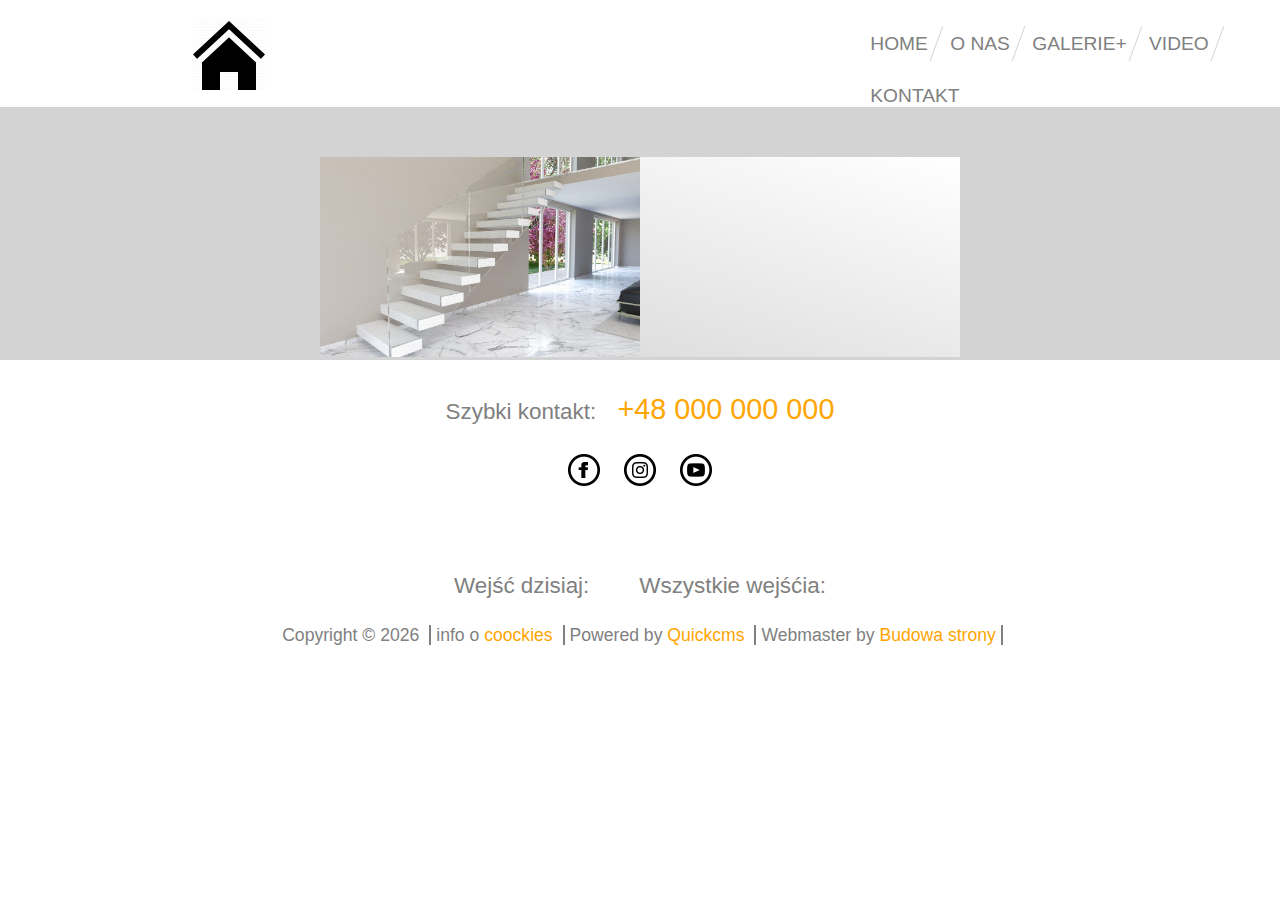
==== galerie.html @ c74ea85f "fabrykacoco" ====
<!DOCTYPE html>
<html lang="en">
  <head>
    <meta charset="UTF-8" />
    <title>Galerie</title>
    <link rel="stylesheet" href="reset.css" />
    <link rel="stylesheet" href="galerie.css" />
  </head>
  <body class="body-galerie">
    <header class="header-galerie">
      <img src="img/iconmonstr-home-1-72.png" alt="Home" />
      <nav class="header-nav">
        <ul>
          <div class="header-stick">
            <li class="header-list">
              <a href="index.html" class="header-links">HOME</a>
            </li>
          </div>
          <div class="header-stick">
            <li class="header-list">
              <a href="o-nas.html" class="header-links">O NAS</a>
            </li>
          </div>
          <div class="header-stick">
            <li class="header-list">
              <a href="galerie.html" class="header-links">GALERIE+</a>
            </li>
          </div>
          <div class="header-stick">
            <li class="header-list">
              <a href="index.html" class="header-links">VIDEO</a>
            </li>
          </div>
          <div class="header-stick-no-border">
            <li class="header-list">
              <a href="index.html" class="header-links">KONTAKT</a>
            </li>
          </div>
        </ul>
      </nav>
    </header>
    <main class="main-galerie">
      <section class="section-galerie">
        <div class="div-gkwadratowa">
          <div class="img-gkwadratowa">
            <img src="img/modern stairs gallery.jpg" alt="gkwadratowa" />
          </div>
        </div>
      </section>
    </main>
    <footer class="footer-galerie">
      <div class="footer-contact">
        <p class="tell-p">
          Szybki kontakt:
          <a href="tell:+48 000 000 000" class="tell-a">+48 000 000 000</a>
        </p>
        <nav class="media-nav">
          <ul>
            <li class="footer-media">
              <a href="https://www.facebook.com/kremufkapej-103575088151304"
                ><img src="img/iconmonstr-facebook-5-32.png" alt="facebook"
              /></a>
            </li>
            <li class="footer-media">
              <a href="https://www.instagram.com/internat_pzs2/"
                ><img src="img/iconmonstr-instagram-15-32.png" alt="instagram"
              /></a>
            </li>
            <li class="footer-media">
              <a href="https://www.youtube.com/watch?v=dQw4w9WgXcQ"
                ><img src="img/iconmonstr-youtube-10-32.png" alt="youtube"
              /></a>
            </li>
          </ul>
        </nav>
      </div>
      <div class="footer-info">
        <div class="footer-entrences">
          <p class="entrences-p">Wejść dzisiaj:</p>
          <p class="entrences-p">Wszystkie wejśćia:</p>
        </div>
        <nav class="copyright-nav">
          <ul>
            <div class="footer-stick">
              <li class="copyright-list">
                Copyright &copy;
                <script>
                  document.write(new Date().getFullYear());
                </script>
              </li>
            </div>
            <div class="footer-stick">
              <li class="copyright-list">
                info o <a href="cookies" class="copyright-links">coockies</a>
              </li>
            </div>
            <div class="footer-stick">
              <li class="copyright-list">
                Powered by
                <a href="Quickcms" class="copyright-links">Quickcms</a>
              </li>
            </div>
            <div class="footer-stick">
              <li class="copyright-list">
                Webmaster by
                <a href="Webmaster" class="copyright-links">Budowa strony</a>
              </li>
            </div>
          </ul>
        </nav>
      </div>
    </footer>
  </body>
</html>
---- galerie.css ----
.body-galerie {
  width: 100%;
  height: 100%;
  font-family: Arial, Helvetica, sans-serif;
  font-size: 1rem;
}

/*-------------------Header do home-------------------*/

.header-galerie {
  display: flex;
  width: auto;
  height: 85px;
  margin-top: 10px;
  margin-bottom: 10px;
  margin-left: 0px;
  margin-right: 0px;
  padding-left: 15%;
  align-items: center;
  border: 1px solid transparent;
}

.header-nav {
  padding-left: 55%;
  display: inline;
  font-size: 1.2rem;
  background-color: white;
}

.header-stick {
  display: inline-flex;
  align-items: center;
}

.header-stick::after {
  content: "";
  display: flex;
  height: 35px;
  margin-top: 25px;
  margin-bottom: 25px;
  border-right: 1px solid lightgrey;
  transform: skew(-20deg);
  align-items: center;
}

.header-stick-no-border {
  display: inline-flex;
}

.header-links {
  text-decoration: none;
  color: grey;
  padding-left: 8px;
  padding-right: 8px;
  margin-top: auto;
  transition: color 0.4s;
}

.header-links:hover {
  color: orange;
}

/*-------------------Main do home-------------------*/

.main-galerie {
  display: block;
  width: auto;
  height: auto;
  background-color: lightgrey;
}

.section-galerie {
  display: block;
  align-items: center;
  text-align: center;
}

.div-gkwadratowa {
  display: inline-flex;
  width: 50%;
  height: 50%;
  margin-top: 50px;
  align-items: center;
  text-align: center;
  background-color: white;
  background-image: linear-gradient(to bottom left, white, lightgray);
}

.img-gkwadratowa {
  content: url(img/modern\ stairs\ gallery.jpg);
  width: 50%;
  height: auto;
}

/*-------------------Footer do home-------------------*/

.footer-onas {
  display: block;
  width: auto;
  height: auto;
  background-color: lightgrey;
}

.footer-contact {
  width: 100%;
  height: 180px;
  align-items: center;
  text-align: center;
  background-color: white;
}

.tell-p {
  padding-top: 35px;
  font-size: 1.4rem;
  color: grey;
  font-weight: 500;
}

.tell-a {
  padding-left: 15px;
  font-size: 1.8rem;
  color: orange;
  text-decoration: none;
  transition: color 0.4s;
}

.tell-a:hover {
  color: grey;
  transition: 0.4s;
}

.media-nav {
  display: inline;
}

.footer-media {
  display: inline-flex;
  padding-top: 30px;
  position: static;
  margin-left: 10px;
  margin-right: 10px;
}

.footer-info {
  width: 100%;
  height: 100px;
  margin-top: 10px;
  align-items: center;
  text-align: center;
  background-color: white;
  font-size: 1rem;
}

.footer-entrences {
  display: inline-flex;
}

.entrences-p {
  font-size: 1.4rem;
  color: grey;
  margin-top: 25px;
  margin-left: 25px;
  margin-right: 25px;
  font-weight: 500;
}

.copyright-nav {
  display: block;
  margin-top: 30px;
  font-size: 1.1rem;
  color: grey;
}

.copyright-list {
  text-decoration: none;
  display: inherit;
  margin-left: 5px;
  margin-right: 5px;
}

.footer-stick {
  display: inline;
  align-items: center;
}

.footer-stick::after {
  display: inherit;
  content: "";
  height: 35px;
  margin-top: 25px;
  margin-bottom: 25px;
  border-right: 2px solid grey;
  align-items: center;
}

.copyright-links {
  text-decoration: none;
  color: orange;
  transition: 0.4s;
}

.copyright-links:hover {
  color: grey;
  transition: 0.4s;
}
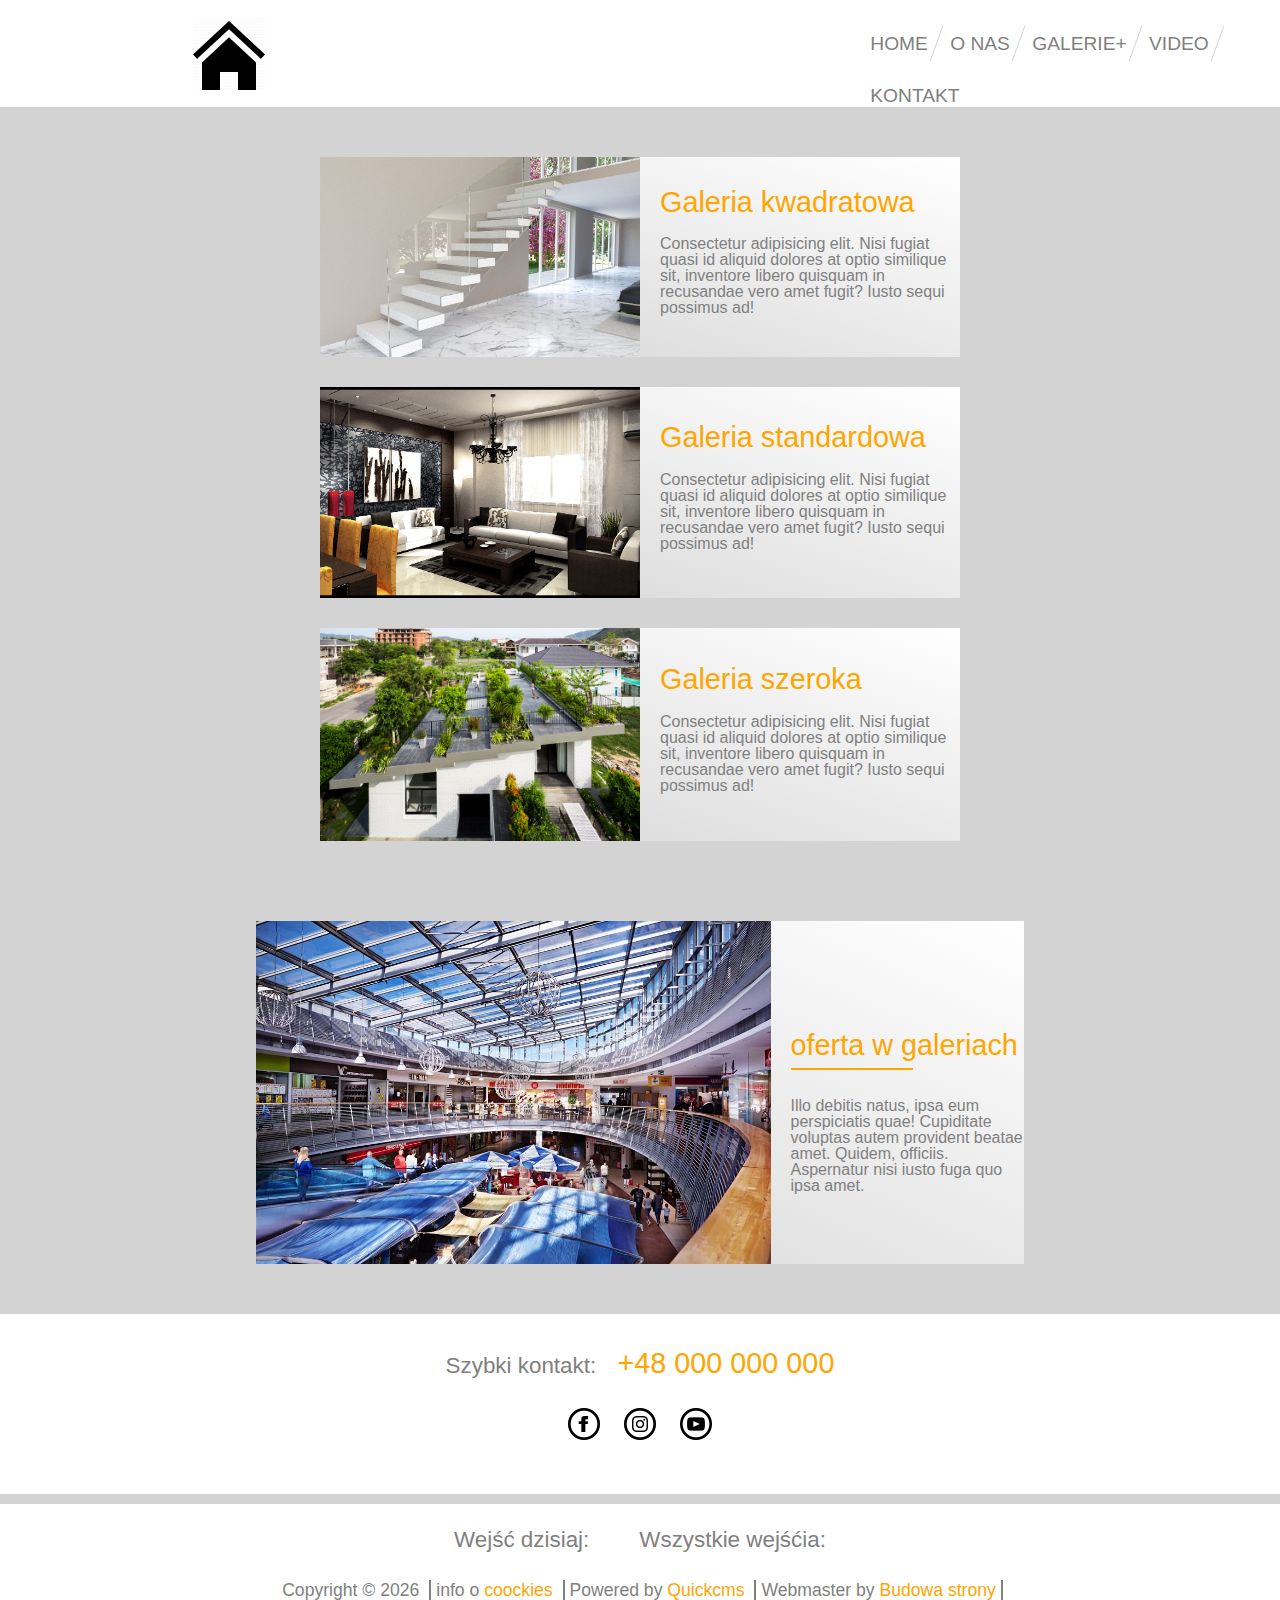
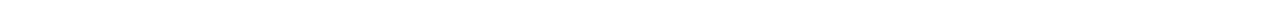
==== commit 3afb8b21: "fabrykacoc" ====
--- a/galerie.html
+++ b/galerie.html
@@ -44,6 +44,54 @@
         <div class="div-gkwadratowa">
           <div class="img-gkwadratowa">
             <img src="img/modern stairs gallery.jpg" alt="gkwadratowa" />
+          </div>
+          <div class="text-gkwadratowa">
+            <h2 class="title-gkwadratowa">Galeria kwadratowa</h2>
+            <p class="p-gkwadratowa">
+              Consectetur adipisicing elit. Nisi fugiat quasi id aliquid dolores
+              at optio similique sit, inventore libero quisquam in recusandae
+              vero amet fugit? Iusto sequi possimus ad!
+            </p>
+          </div>
+        </div>
+        <div class="div-gstandardowa">
+          <div class="img-gstandardowa">
+            <img src="img/modernroom gallery.jpg" alt="gstandardowa" />
+          </div>
+          <div class="text-gstandardowa">
+            <h2 class="title-gstandardowa">Galeria standardowa</h2>
+            <p class="p-gstandardowa">
+              Consectetur adipisicing elit. Nisi fugiat quasi id aliquid dolores
+              at optio similique sit, inventore libero quisquam in recusandae
+              vero amet fugit? Iusto sequi possimus ad!
+            </p>
+          </div>
+        </div>
+        <div class="div-gszeroka">
+          <div class="img-gszeroka">
+            <img src="img/rooftop gallery.jpg" alt="gszeroka" />
+          </div>
+          <div class="text-gszeroka">
+            <h2 class="title-gszeroka">Galeria szeroka</h2>
+            <p class="p-gszeroka">
+              Consectetur adipisicing elit. Nisi fugiat quasi id aliquid dolores
+              at optio similique sit, inventore libero quisquam in recusandae
+              vero amet fugit? Iusto sequi possimus ad!
+            </p>
+          </div>
+        </div>
+        <div class="div-goferta">
+          <div class="img-goferta">
+            <img src="img/galeria.png" alt="galeria" />
+          </div>
+          <div class="text-goferta">
+            <h2 class="title-goferta">oferta w galeriach</h2>
+            <hr class="line-goferta" />
+            <p class="p-goferta">
+              Illo debitis natus, ipsa eum perspiciatis quae! Cupiditate
+              voluptas autem provident beatae amet. Quidem, officiis. Aspernatur
+              nisi iusto fuga quo ipsa amet.
+            </p>
           </div>
         </div>
       </section>
--- a/galerie.css
+++ b/galerie.css
@@ -80,6 +80,7 @@
   width: 50%;
   height: 50%;
   margin-top: 50px;
+  margin-bottom: 30px;
   align-items: center;
   text-align: center;
   background-color: white;
@@ -92,9 +93,139 @@
   height: auto;
 }
 
+.text-gkwadratowa {
+  text-align: left;
+  margin-left: 20px;
+}
+
+.title-gkwadratowa {
+  padding-bottom: 20px;
+  color: orange;
+  font-size: 1.8rem;
+  font-weight: 100;
+}
+
+.p-gkwadratowa {
+  color: grey;
+  margin-bottom: 10px;
+}
+
+.div-gstandardowa {
+  display: inline-flex;
+  width: 50%;
+  height: 50%;
+  margin-bottom: 30px;
+  align-items: center;
+  text-align: center;
+  background-color: white;
+  background-image: linear-gradient(to bottom left, white, lightgray);
+}
+
+.img-gstandardowa {
+  content: url(img/modernroom\ gallery.jpg);
+  width: 50%;
+  height: auto;
+}
+
+.text-gstandardowa {
+  text-align: left;
+  margin-left: 20px;
+}
+
+.title-gstandardowa {
+  padding-bottom: 20px;
+  color: orange;
+  font-size: 1.8rem;
+  font-weight: 100;
+}
+
+.p-gstandardowa {
+  color: grey;
+  margin-bottom: 10px;
+}
+
+.div-gszeroka {
+  display: inline-flex;
+  width: 50%;
+  height: 50%;
+  margin-bottom: 30px;
+  align-items: center;
+  text-align: center;
+  background-color: white;
+  background-image: linear-gradient(to bottom left, white, lightgray);
+}
+
+.img-gszeroka {
+  content: url(img/rooftop\ gallery.jpg);
+  width: 50%;
+  height: auto;
+}
+
+.text-gszeroka {
+  text-align: left;
+  margin-left: 20px;
+}
+
+.title-gszeroka {
+  padding-bottom: 20px;
+  color: orange;
+  font-size: 1.8rem;
+  font-weight: 100;
+}
+
+.p-gszeroka {
+  color: grey;
+  margin-bottom: 10px;
+}
+
+.div-goferta {
+  display: inline-flex;
+  width: 60%;
+  height: 50%;
+  margin-top: 50px;
+  align-items: center;
+  margin-bottom: 50px;
+  background-color: white;
+  background-image: linear-gradient(to bottom left, white, lightgray);
+}
+
+.img-goferta {
+  content: url(img/galeria.png);
+  width: 67%;
+  height: auto;
+}
+
+.text-goferta {
+  margin-left: 20px;
+  padding-top: 50px;
+  text-align: left;
+  margin-left: 20px;
+}
+
+.title-goferta {
+  padding-bottom: 20px;
+  color: orange;
+  font-size: 1.8rem;
+  font-weight: 100;
+}
+
+.line-goferta {
+  width: 120px;
+  height: 0px;
+  margin-left: 0px;
+  bottom: 20px;
+  position: relative;
+  border: 1px solid orange;
+}
+
+.p-goferta {
+  color: grey;
+  margin-bottom: 10px;
+}
+
 /*-------------------Footer do home-------------------*/
 
-.footer-onas {
+.footer-galerie {
   display: block;
   width: auto;
   height: auto;
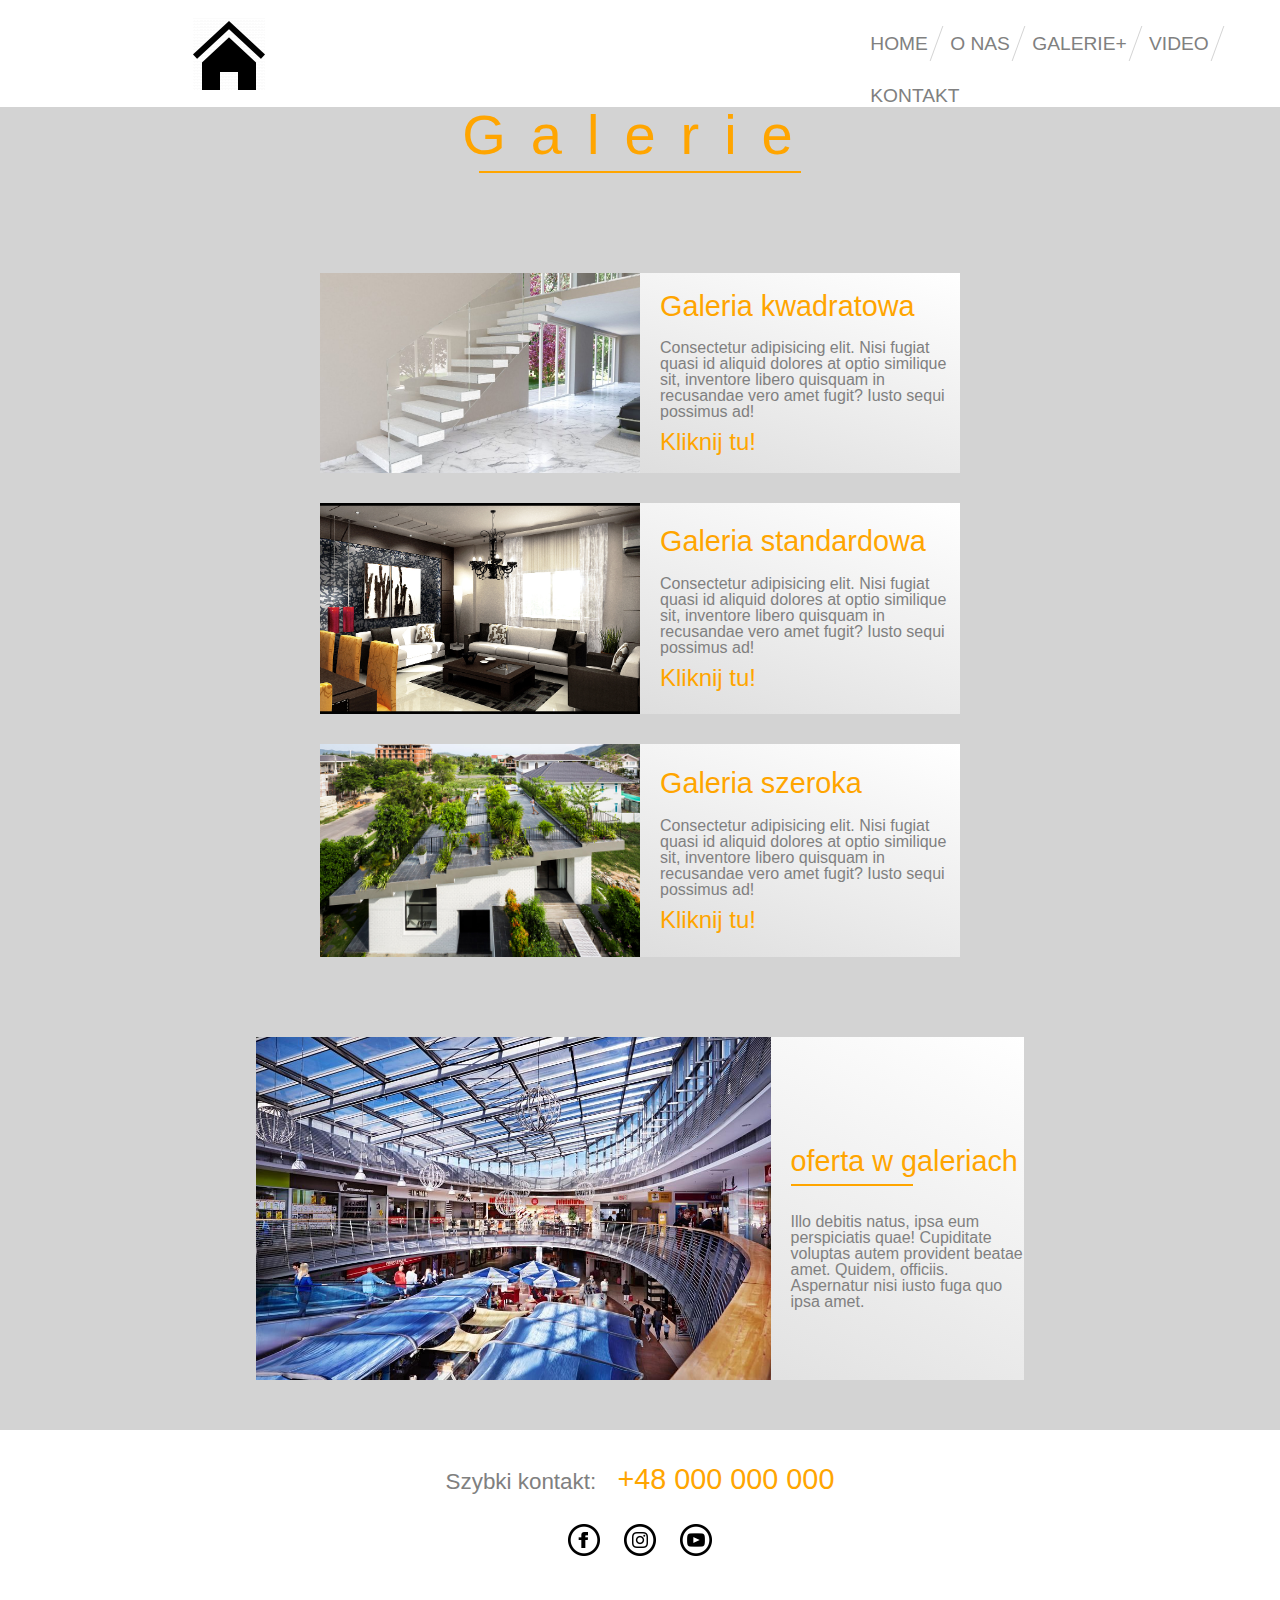
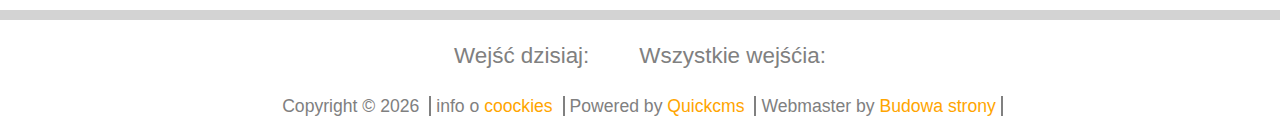
==== commit 26553bee: "fobricacoco" ====
--- a/galerie.html
+++ b/galerie.html
@@ -41,6 +41,8 @@
     </header>
     <main class="main-galerie">
       <section class="section-galerie">
+        <h2 class="title-galerie">Galerie</h2>
+        <hr class="line-galerie" />
         <div class="div-gkwadratowa">
           <div class="img-gkwadratowa">
             <img src="img/modern stairs gallery.jpg" alt="gkwadratowa" />
@@ -52,6 +54,7 @@
               at optio similique sit, inventore libero quisquam in recusandae
               vero amet fugit? Iusto sequi possimus ad!
             </p>
+            <a href="gkwadratowa.html" class="link-galerie">Kliknij tu!</a>
           </div>
         </div>
         <div class="div-gstandardowa">
@@ -65,6 +68,9 @@
               at optio similique sit, inventore libero quisquam in recusandae
               vero amet fugit? Iusto sequi possimus ad!
             </p>
+            <a href="galerie/gstandardowa.html" class="link-galerie"
+              >Kliknij tu!</a
+            >
           </div>
         </div>
         <div class="div-gszeroka">
@@ -78,6 +84,7 @@
               at optio similique sit, inventore libero quisquam in recusandae
               vero amet fugit? Iusto sequi possimus ad!
             </p>
+            <a href="galerie/gszeroka.html" class="link-galerie">Kliknij tu!</a>
           </div>
         </div>
         <div class="div-goferta">
--- a/galerie.css
+++ b/galerie.css
@@ -5,7 +5,7 @@
   font-size: 1rem;
 }
 
-/*-------------------Header do home-------------------*/
+/*-------------------Header do galerie-------------------*/
 
 .header-galerie {
   display: flex;
@@ -60,7 +60,7 @@
   color: orange;
 }
 
-/*-------------------Main do home-------------------*/
+/*-------------------Main do galerie-------------------*/
 
 .main-galerie {
   display: block;
@@ -75,6 +75,19 @@
   text-align: center;
 }
 
+.title-galerie {
+  color: orange;
+  font-size: 3.5em;
+  letter-spacing: 25px;
+}
+
+.line-galerie {
+  width: 25%;
+  height: auto;
+  margin-bottom: 50px;
+  border: 1px solid orange;
+}
+
 .div-gkwadratowa {
   display: inline-flex;
   width: 50%;
@@ -108,6 +121,18 @@
 .p-gkwadratowa {
   color: grey;
   margin-bottom: 10px;
+}
+
+.link-galerie {
+  text-decoration: none;
+  font-size: 1.5rem;
+  color: orange;
+  transition: 0.4s;
+}
+
+.link-galerie:hover {
+  color: grey;
+  transition: 0.4s;
 }
 
 .div-gstandardowa {
@@ -223,7 +248,7 @@
   margin-bottom: 10px;
 }
 
-/*-------------------Footer do home-------------------*/
+/*-------------------Footer do galerie-------------------*/
 
 .footer-galerie {
   display: block;
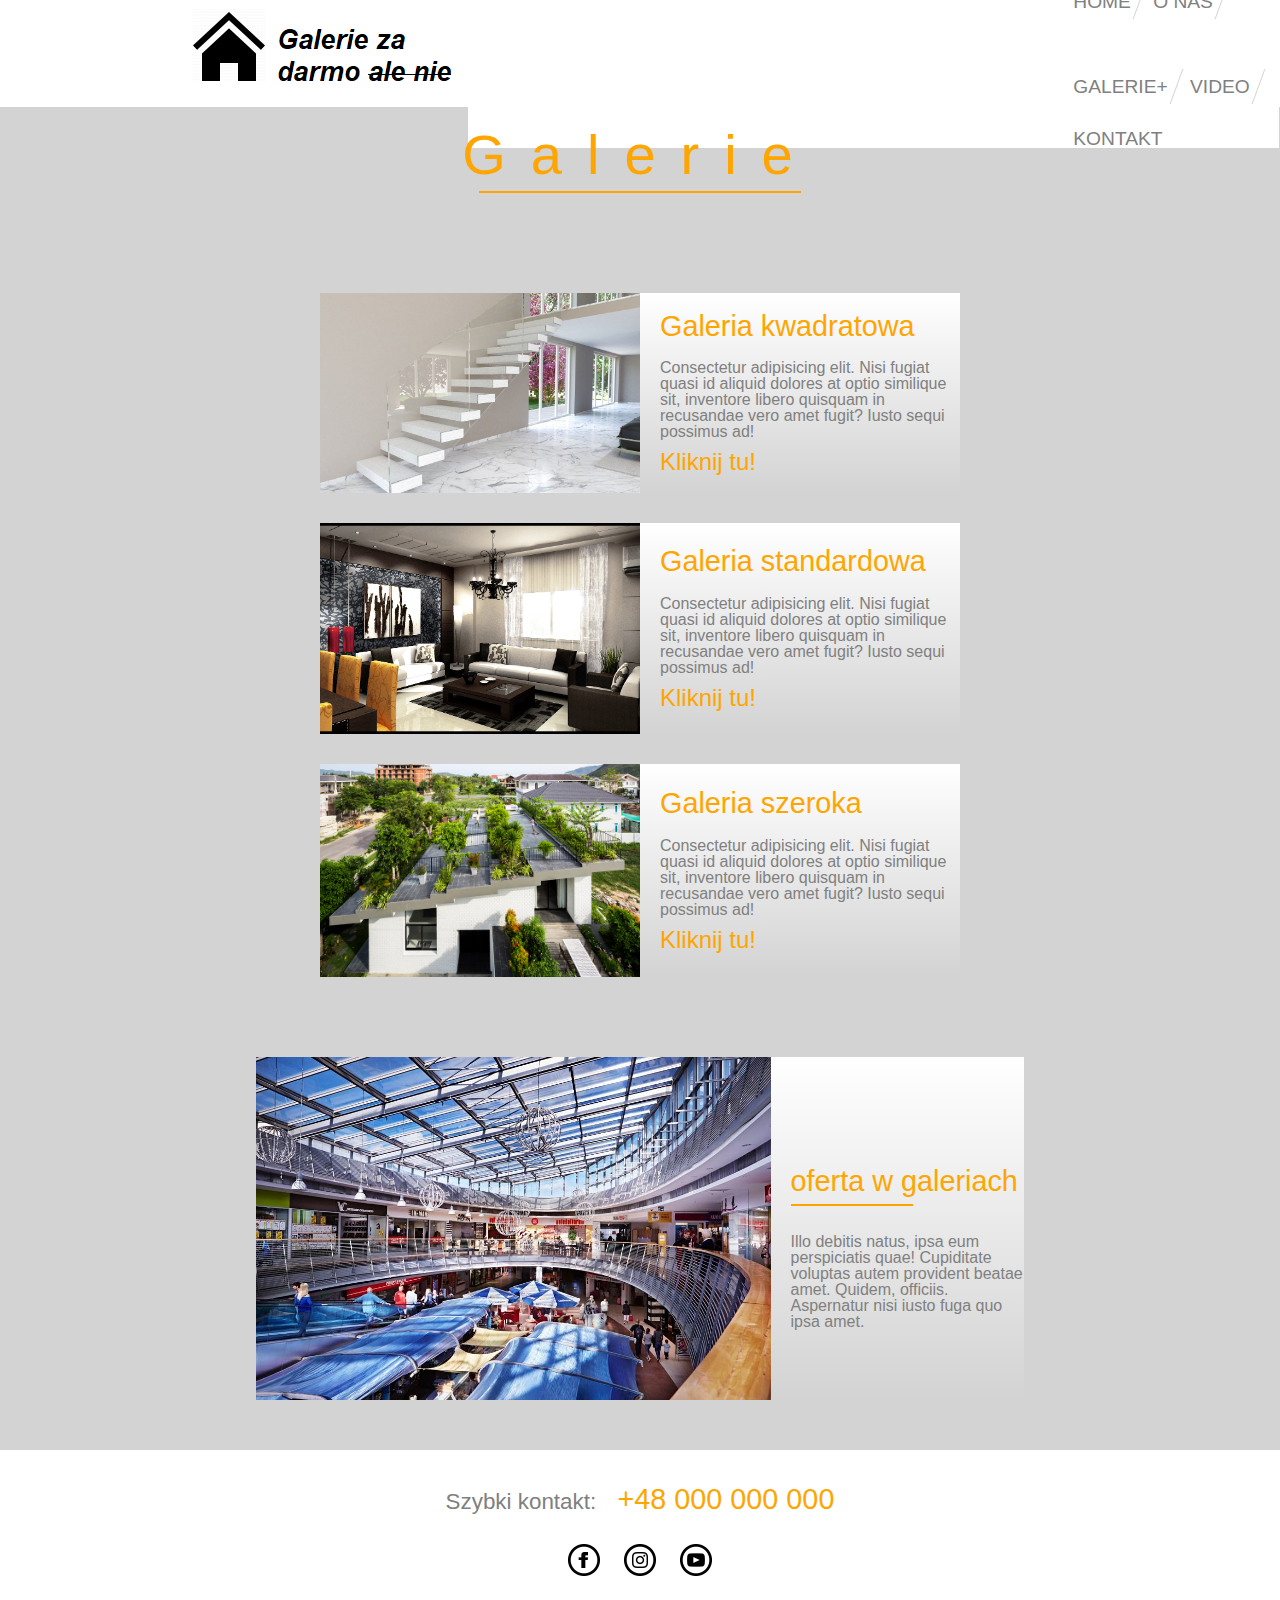
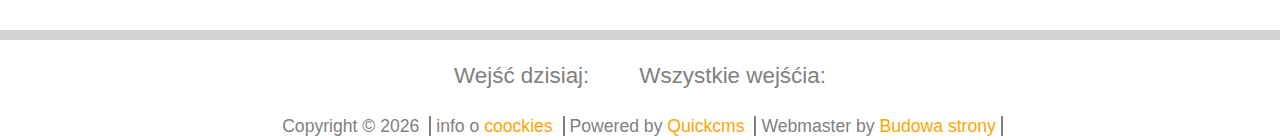
==== commit 977a1061: "fabrikcoco" ====
--- a/galerie.html
+++ b/galerie.html
@@ -33,7 +33,7 @@
           </div>
           <div class="header-stick-no-border">
             <li class="header-list">
-              <a href="index.html" class="header-links">KONTAKT</a>
+              <a href="kontakt.html" class="header-links">KONTAKT</a>
             </li>
           </div>
         </ul>
@@ -68,9 +68,7 @@
               at optio similique sit, inventore libero quisquam in recusandae
               vero amet fugit? Iusto sequi possimus ad!
             </p>
-            <a href="galerie/gstandardowa.html" class="link-galerie"
-              >Kliknij tu!</a
-            >
+            <a href="gstandardowa.html" class="link-galerie">Kliknij tu!</a>
           </div>
         </div>
         <div class="div-gszeroka">
@@ -84,7 +82,7 @@
               at optio similique sit, inventore libero quisquam in recusandae
               vero amet fugit? Iusto sequi possimus ad!
             </p>
-            <a href="galerie/gszeroka.html" class="link-galerie">Kliknij tu!</a>
+            <a href="gszeroka.html" class="link-galerie">Kliknij tu!</a>
           </div>
         </div>
         <div class="div-goferta">
--- a/galerie.css
+++ b/galerie.css
@@ -64,6 +64,7 @@
 
 .main-galerie {
   display: block;
+  padding-top: 20px;
   width: auto;
   height: auto;
   background-color: lightgrey;
@@ -97,7 +98,7 @@
   align-items: center;
   text-align: center;
   background-color: white;
-  background-image: linear-gradient(to bottom left, white, lightgray);
+  background-image: linear-gradient(to bottom, white, lightgray);
 }
 
 .img-gkwadratowa {
@@ -143,7 +144,7 @@
   align-items: center;
   text-align: center;
   background-color: white;
-  background-image: linear-gradient(to bottom left, white, lightgray);
+  background-image: linear-gradient(to bottom, white, lightgray);
 }
 
 .img-gstandardowa {
@@ -177,7 +178,7 @@
   align-items: center;
   text-align: center;
   background-color: white;
-  background-image: linear-gradient(to bottom left, white, lightgray);
+  background-image: linear-gradient(to bottom, white, lightgray);
 }
 
 .img-gszeroka {
@@ -211,7 +212,7 @@
   align-items: center;
   margin-bottom: 50px;
   background-color: white;
-  background-image: linear-gradient(to bottom left, white, lightgray);
+  background-image: linear-gradient(to bottom, white, lightgray);
 }
 
 .img-goferta {
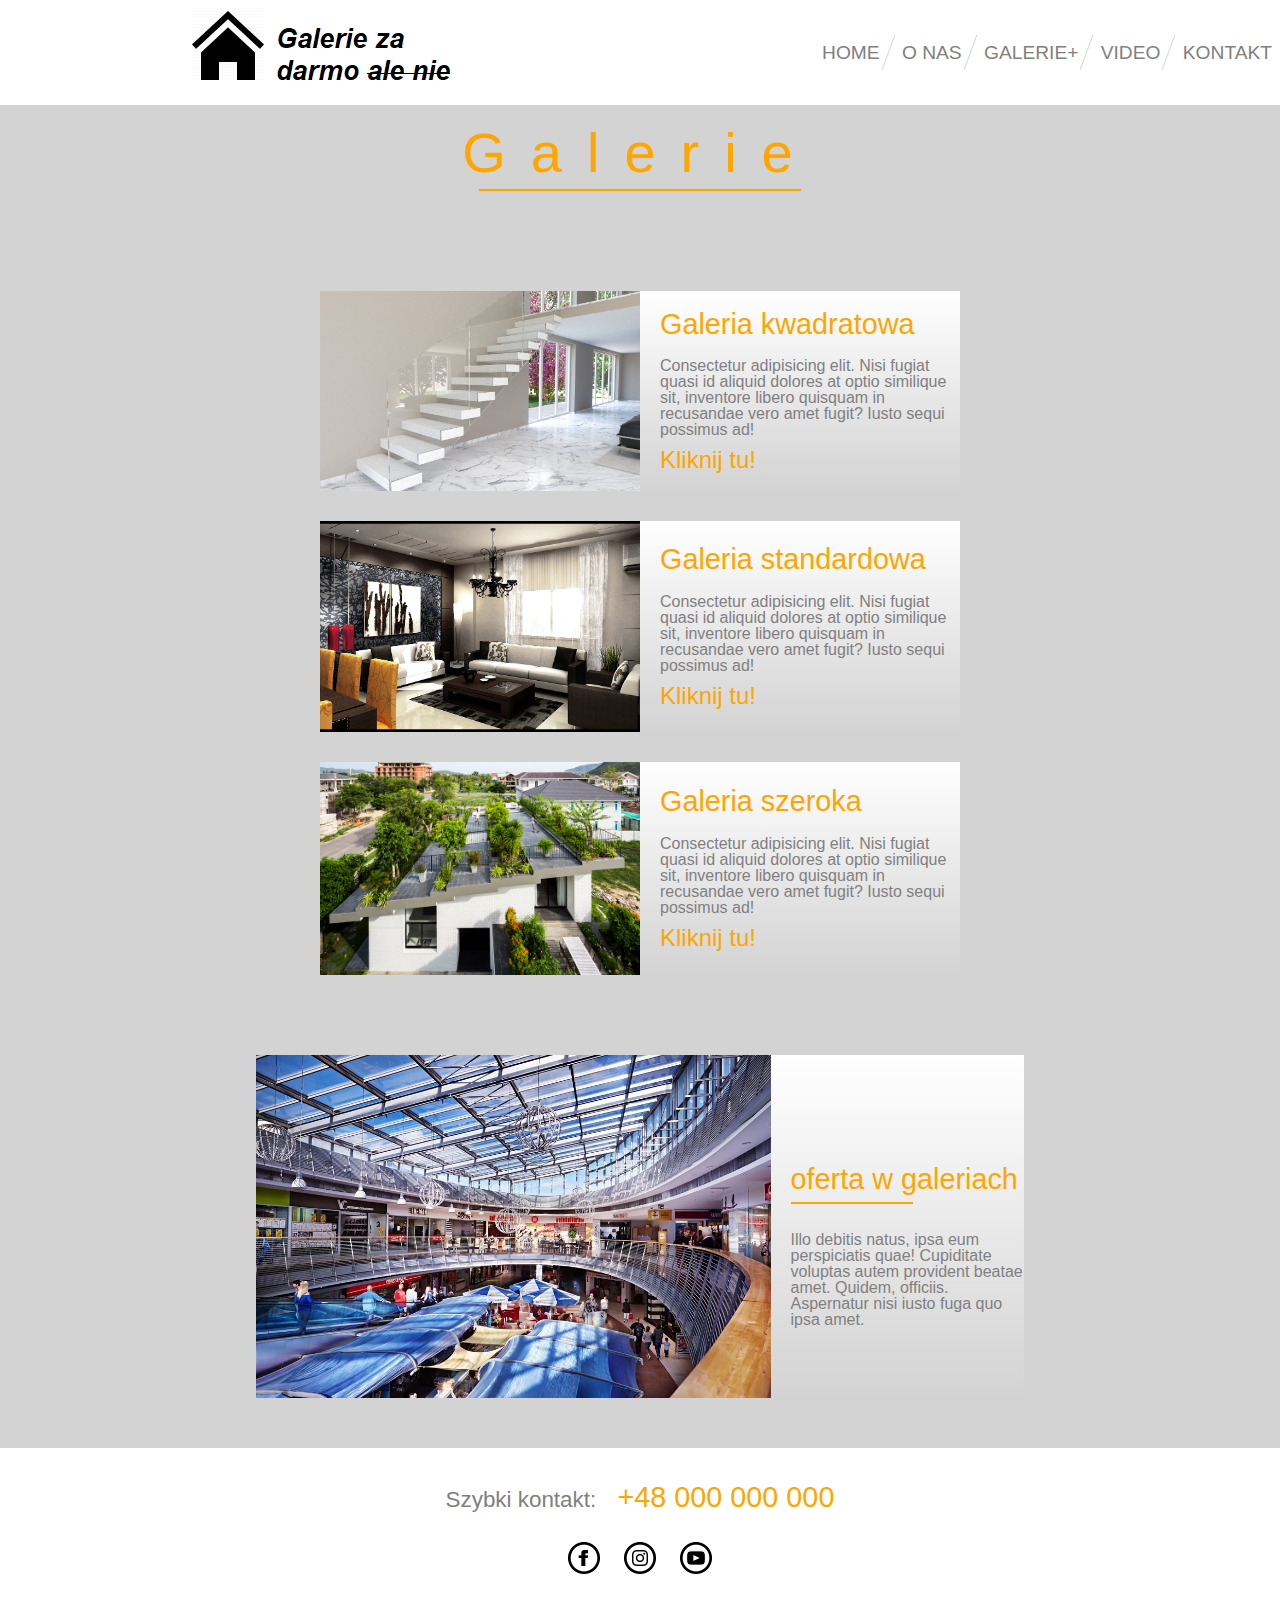
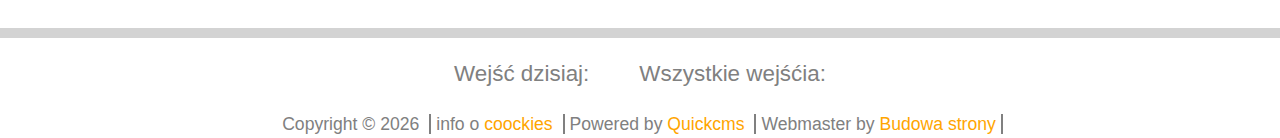
==== commit f6c36124: "fabrikcoco" ====
--- a/galerie.html
+++ b/galerie.html
@@ -105,62 +105,58 @@
       <div class="footer-contact">
         <p class="tell-p">
           Szybki kontakt:
-          <a href="tell:+48 000 000 000" class="tell-a">+48 000 000 000</a>
+          <a href="tel:+48 000 000 000" class="tell-a">+48 000 000 000</a>
         </p>
-        <nav class="media-nav">
-          <ul>
-            <li class="footer-media">
-              <a href="https://www.facebook.com/kremufkapej-103575088151304"
-                ><img src="img/iconmonstr-facebook-5-32.png" alt="facebook"
-              /></a>
-            </li>
-            <li class="footer-media">
-              <a href="https://www.instagram.com/internat_pzs2/"
-                ><img src="img/iconmonstr-instagram-15-32.png" alt="instagram"
-              /></a>
-            </li>
-            <li class="footer-media">
-              <a href="https://www.youtube.com/watch?v=dQw4w9WgXcQ"
-                ><img src="img/iconmonstr-youtube-10-32.png" alt="youtube"
-              /></a>
-            </li>
-          </ul>
-        </nav>
+        <ul class="media-nav">
+          <li class="footer-media">
+            <a href="https://www.facebook.com/kremufkapej-103575088151304"
+              ><img src="img/iconmonstr-facebook-5-32.png" alt="facebook"
+            /></a>
+          </li>
+          <li class="footer-media">
+            <a href="https://www.instagram.com/internat_pzs2/"
+              ><img src="img/iconmonstr-instagram-15-32.png" alt="instagram"
+            /></a>
+          </li>
+          <li class="footer-media">
+            <a href="https://www.youtube.com/watch?v=dQw4w9WgXcQ"
+              ><img src="img/iconmonstr-youtube-10-32.png" alt="youtube"
+            /></a>
+          </li>
+        </ul>
       </div>
       <div class="footer-info">
         <div class="footer-entrences">
           <p class="entrences-p">Wejść dzisiaj:</p>
           <p class="entrences-p">Wszystkie wejśćia:</p>
         </div>
-        <nav class="copyright-nav">
-          <ul>
-            <div class="footer-stick">
-              <li class="copyright-list">
-                Copyright &copy;
-                <script>
-                  document.write(new Date().getFullYear());
-                </script>
-              </li>
-            </div>
-            <div class="footer-stick">
-              <li class="copyright-list">
-                info o <a href="cookies" class="copyright-links">coockies</a>
-              </li>
-            </div>
-            <div class="footer-stick">
-              <li class="copyright-list">
-                Powered by
-                <a href="Quickcms" class="copyright-links">Quickcms</a>
-              </li>
-            </div>
-            <div class="footer-stick">
-              <li class="copyright-list">
-                Webmaster by
-                <a href="Webmaster" class="copyright-links">Budowa strony</a>
-              </li>
-            </div>
-          </ul>
-        </nav>
+        <ul class="copyright-nav">
+          <div class="footer-stick">
+            <li class="copyright-list">
+              Copyright &copy;
+              <script>
+                document.write(new Date().getFullYear());
+              </script>
+            </li>
+          </div>
+          <div class="footer-stick">
+            <li class="copyright-list">
+              info o <a href="cookies" class="copyright-links">coockies</a>
+            </li>
+          </div>
+          <div class="footer-stick">
+            <li class="copyright-list">
+              Powered by
+              <a href="Quickcms" class="copyright-links">Quickcms</a>
+            </li>
+          </div>
+          <div class="footer-stick">
+            <li class="copyright-list">
+              Webmaster by
+              <a href="Webmaster" class="copyright-links">Budowa strony</a>
+            </li>
+          </div>
+        </ul>
       </div>
     </footer>
   </body>
--- a/galerie.css
+++ b/galerie.css
@@ -17,11 +17,10 @@
   margin-right: 0px;
   padding-left: 15%;
   align-items: center;
-  border: 1px solid transparent;
+  justify-content: space-between;
 }
 
 .header-nav {
-  padding-left: 55%;
   display: inline;
   font-size: 1.2rem;
   background-color: white;
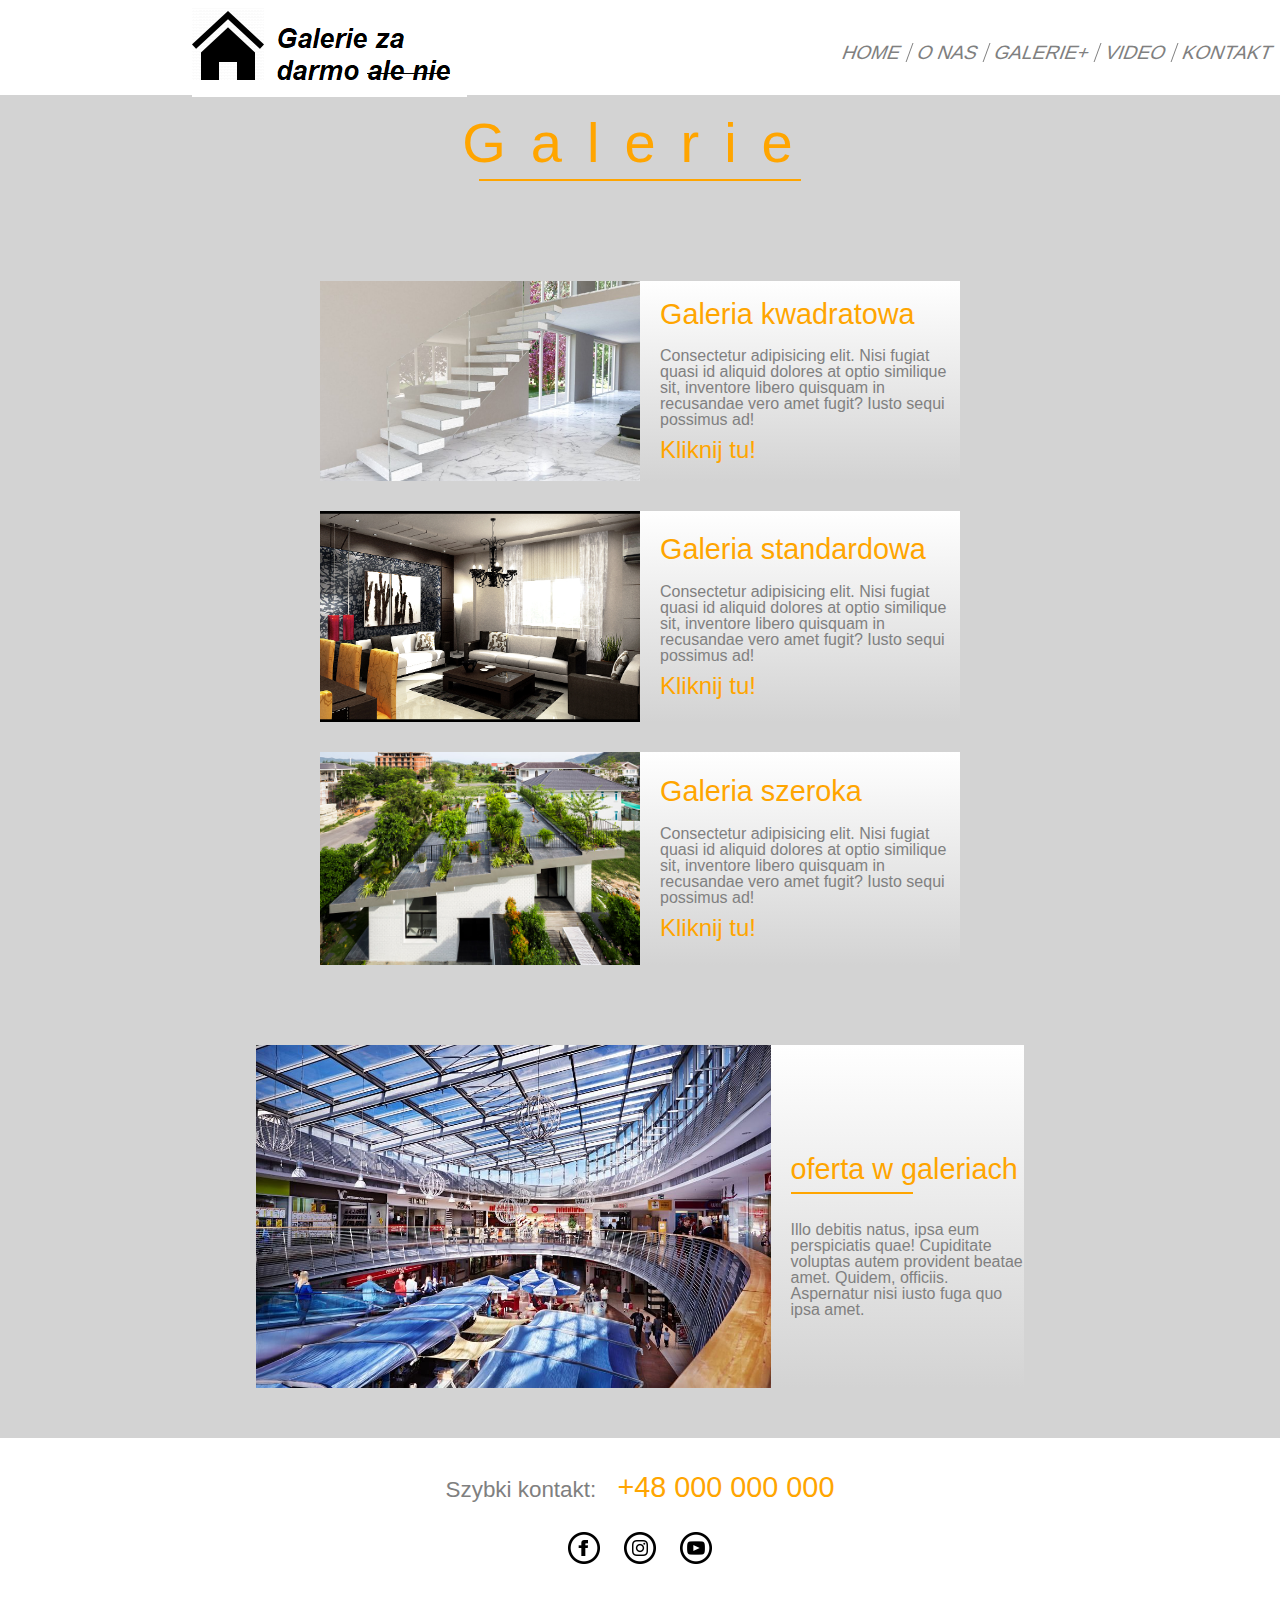
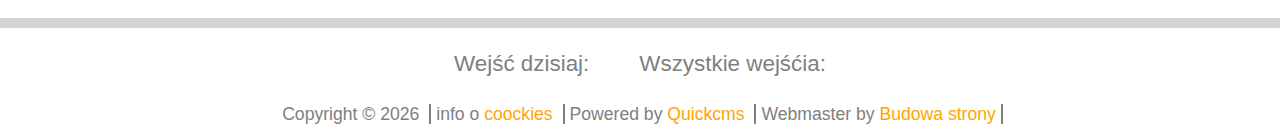
==== commit 20b08919: "fabrikcoco" ====
--- a/galerie.html
+++ b/galerie.html
@@ -5,37 +5,32 @@
     <title>Galerie</title>
     <link rel="stylesheet" href="reset.css" />
     <link rel="stylesheet" href="galerie.css" />
+    <link rel="stylesheet" href="common.css" />
   </head>
-  <body class="body-galerie">
-    <header class="header-galerie">
+  <body>
+    <header>
       <img src="img/iconmonstr-home-1-72.png" alt="Home" />
       <nav class="header-nav">
         <ul>
-          <div class="header-stick">
-            <li class="header-list">
-              <a href="index.html" class="header-links">HOME</a>
-            </li>
-          </div>
-          <div class="header-stick">
-            <li class="header-list">
-              <a href="o-nas.html" class="header-links">O NAS</a>
-            </li>
-          </div>
-          <div class="header-stick">
-            <li class="header-list">
-              <a href="galerie.html" class="header-links">GALERIE+</a>
-            </li>
-          </div>
-          <div class="header-stick">
-            <li class="header-list">
-              <a href="index.html" class="header-links">VIDEO</a>
-            </li>
-          </div>
-          <div class="header-stick-no-border">
-            <li class="header-list">
-              <a href="kontakt.html" class="header-links">KONTAKT</a>
-            </li>
-          </div>
+          <li class="header-list">
+            <a href="index.html" class="header-links">HOME</a>
+          </li>
+
+          <li class="header-list">
+            <a href="o-nas.html" class="header-links">O NAS</a>
+          </li>
+
+          <li class="header-list">
+            <a href="galerie.html" class="header-links">GALERIE+</a>
+          </li>
+
+          <li class="header-list">
+            <a href="index.html" class="header-links">VIDEO</a>
+          </li>
+
+          <li class="header-list">
+            <a href="kontakt.html" class="header-links">KONTAKT</a>
+          </li>
         </ul>
       </nav>
     </header>
--- a/galerie.css
+++ b/galerie.css
@@ -1,64 +1,3 @@
-.body-galerie {
-  width: 100%;
-  height: 100%;
-  font-family: Arial, Helvetica, sans-serif;
-  font-size: 1rem;
-}
-
-/*-------------------Header do galerie-------------------*/
-
-.header-galerie {
-  display: flex;
-  width: auto;
-  height: 85px;
-  margin-top: 10px;
-  margin-bottom: 10px;
-  margin-left: 0px;
-  margin-right: 0px;
-  padding-left: 15%;
-  align-items: center;
-  justify-content: space-between;
-}
-
-.header-nav {
-  display: inline;
-  font-size: 1.2rem;
-  background-color: white;
-}
-
-.header-stick {
-  display: inline-flex;
-  align-items: center;
-}
-
-.header-stick::after {
-  content: "";
-  display: flex;
-  height: 35px;
-  margin-top: 25px;
-  margin-bottom: 25px;
-  border-right: 1px solid lightgrey;
-  transform: skew(-20deg);
-  align-items: center;
-}
-
-.header-stick-no-border {
-  display: inline-flex;
-}
-
-.header-links {
-  text-decoration: none;
-  color: grey;
-  padding-left: 8px;
-  padding-right: 8px;
-  margin-top: auto;
-  transition: color 0.4s;
-}
-
-.header-links:hover {
-  color: orange;
-}
-
 /*-------------------Main do galerie-------------------*/
 
 .main-galerie {
--- a/common.css
+++ b/common.css
@@ -0,0 +1,51 @@
+body {
+  font-family: Arial, Helvetica, sans-serif;
+}
+/*-------------------Header do home-------------------*/
+ul {
+  display: flex;
+}
+header {
+  display: flex;
+  width: auto;
+  height: 85px;
+  margin-top: 10px;
+  margin-left: 0px;
+  margin-right: 0px;
+  padding-left: 15%;
+  align-items: center;
+  justify-content: space-between;
+}
+
+.header-nav {
+  display: inline;
+  font-size: 1.2rem;
+  background-color: white;
+}
+
+.header-list {
+  border-right: 1px solid grey;
+  transform: skew(-20deg);
+}
+
+.header-links {
+  text-decoration: none;
+  color: grey;
+  padding-left: 8px;
+  padding-right: 8px;
+  margin-top: auto;
+  transition: color 0.4s;
+  transform: skew(20deg);
+}
+
+.header-list a {
+  transform: skew(20deg);
+}
+
+.header-links:hover {
+  color: orange;
+}
+
+.header-list:last-of-type {
+  border: none;
+}
